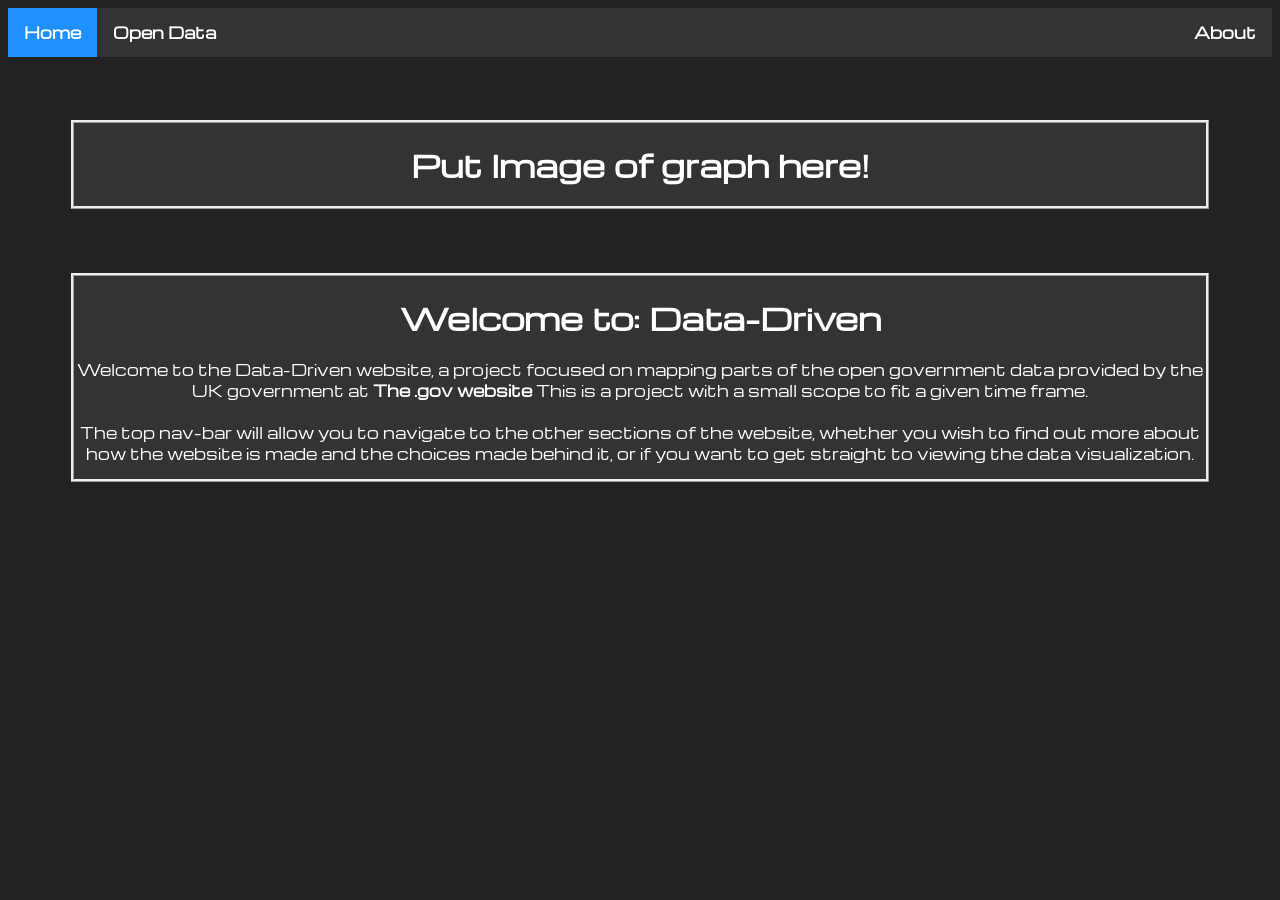
==== index.html @ 8cea6b7f "fixed it?" ====
<!DOCTYPE html>
<html lang="en">
    <head>
        <title>Data-Driven: Home Page</title>
        <meta charset="UTF-8">
        <meta name="viewport" content="width=device-width, initial-scale=1">
        <link rel="stylesheet" href="/styles.css">
        <link href='https://fonts.googleapis.com/css?family=Michroma' rel='stylesheet'>
    </head>

    <body>
        <ul class="navigationBar">
            <li><a class="active">Home</a></li>
            <li><a href="/mapping.html">Open Data</a></li>
            <li class="right"><a href="/about.html">About</a></li>
        </ul>
        
        <div class="textBox">
            <h1>Put Image of graph here!</h1>
        </div>
        <div class="textBox">
            <h1>Welcome to: Data-Driven</h1>
            <p>
                Welcome to the Data-Driven website, a project focused on mapping parts of the 
                open government data provided by the UK government at <a href="https://www.data.gov.uk/">The .gov website</a>
                This is a project with a small scope to fit a given time frame. 
                <br><br>
                The top nav-bar will allow you to navigate to the other sections of the website, whether you wish to find out more 
                about how the website is made and the choices made behind it, or if you want to get straight to viewing the data visualization. 
            </p>
        </div>
    </body>
</html>
---- styles.css ----
body {
    font-family: 'Michroma';font-size: 15px;
    background-color: #222222;
    color:white;
}

a {
    color:white;
    font-weight: bold;
    text-decoration: none;;
}

a:hover{
    text-decoration: underline;
}
.textBox{
   border-style: ridge;
   text-align: center;
   margin: 5%;
   background-color: #333;
}

.textBoxMapping{
   border-style: ridge;
   text-align: center;
   margin-top: 5%;
   background-color: #333;
}

.mappingTitle{
    text-align: center;
}

.chart{
    background-color: white;
}
.chartBig{
    background-color: white;
    margin-left: 10%;
    margin-right: 10%;    
}



.chartFlex{

    display:flex;
    flex-wrap: wrap;
    justify-content: center;
    gap:5px
}

.dataBtns{
    display: flex;
    flex-wrap: wrap;
    justify-content: center;
    padding-bottom: 5%;
    
}

.dataButton{
    background-color: #333;
    color: white;
    font-size: 35px;
    cursor: pointer;
    width: 200px;

}

ul.navigationBar {
  list-style-type: none;
  margin: 0;
  padding: 0;
  overflow: hidden;
  background-color: #333;
  
}

ul.navigationBar li{float: left;}

ul.navigationBar li a {
    display:block;
    color: white;
    text-align: center;
    padding: 14px 16px;
    text-decoration: none;
}

ul.navigationBar li a.active {background-color: dodgerblue;}
ul.navigationBar li.right {float: right;}
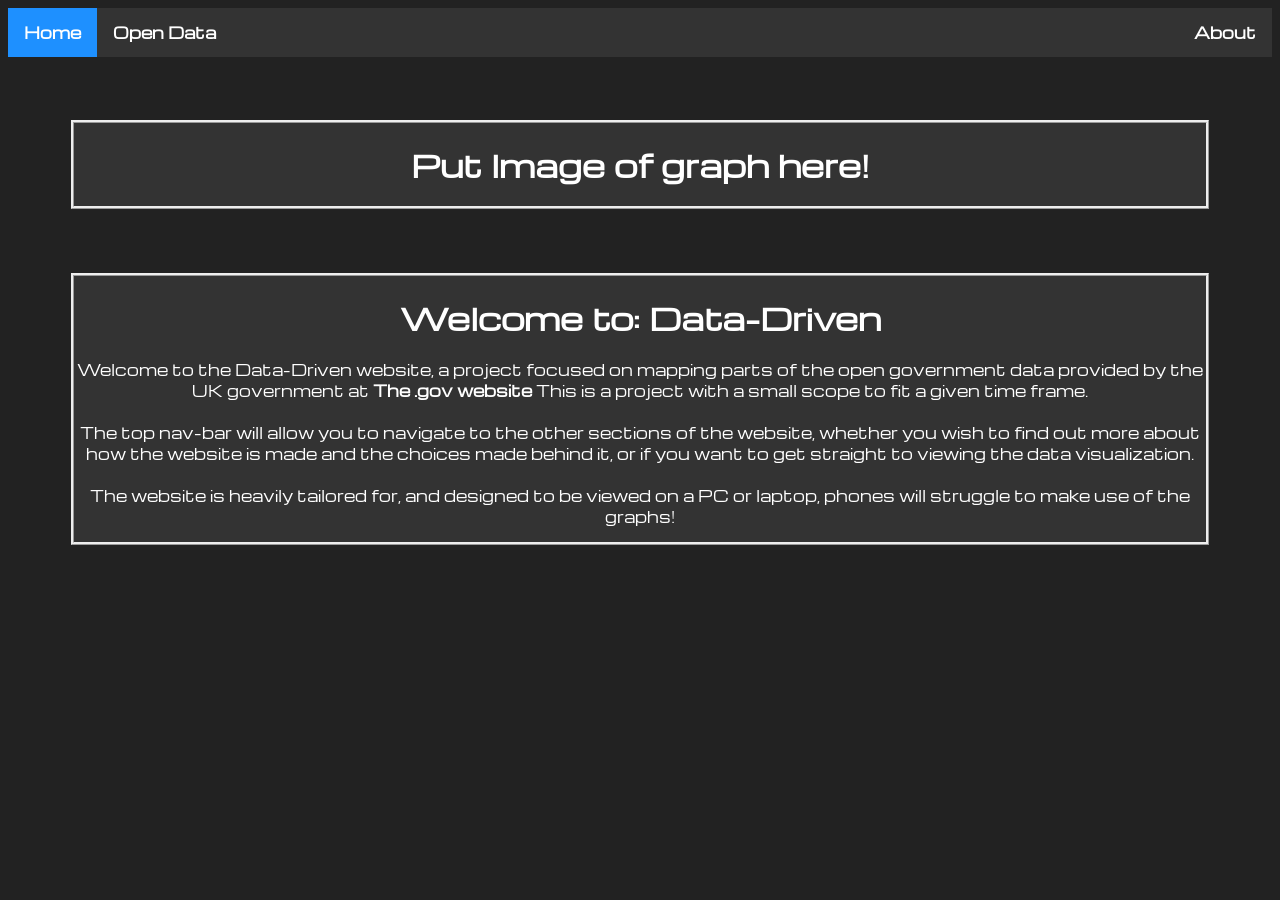
==== commit b4bde61a: "Added favicon" ====
--- a/index.html
+++ b/index.html
@@ -6,6 +6,8 @@
         <meta name="viewport" content="width=device-width, initial-scale=1">
         <link rel="stylesheet" href="/styles.css">
         <link href='https://fonts.googleapis.com/css?family=Michroma' rel='stylesheet'>
+        <link rel="icon" type="image/png" href="/favicon-96x96.png" sizes="96x96" />
+        <link rel="icon" type="image/svg+xml" href="/favicon.svg" />
     </head>
 
     <body>
@@ -26,7 +28,9 @@
                 This is a project with a small scope to fit a given time frame. 
                 <br><br>
                 The top nav-bar will allow you to navigate to the other sections of the website, whether you wish to find out more 
-                about how the website is made and the choices made behind it, or if you want to get straight to viewing the data visualization. 
+                about how the website is made and the choices made behind it, or if you want to get straight to viewing the data visualization.
+                <br><br>
+                The website is heavily tailored for, and designed to be viewed on a PC or laptop, phones will struggle to make use of the graphs!
             </p>
         </div>
     </body>
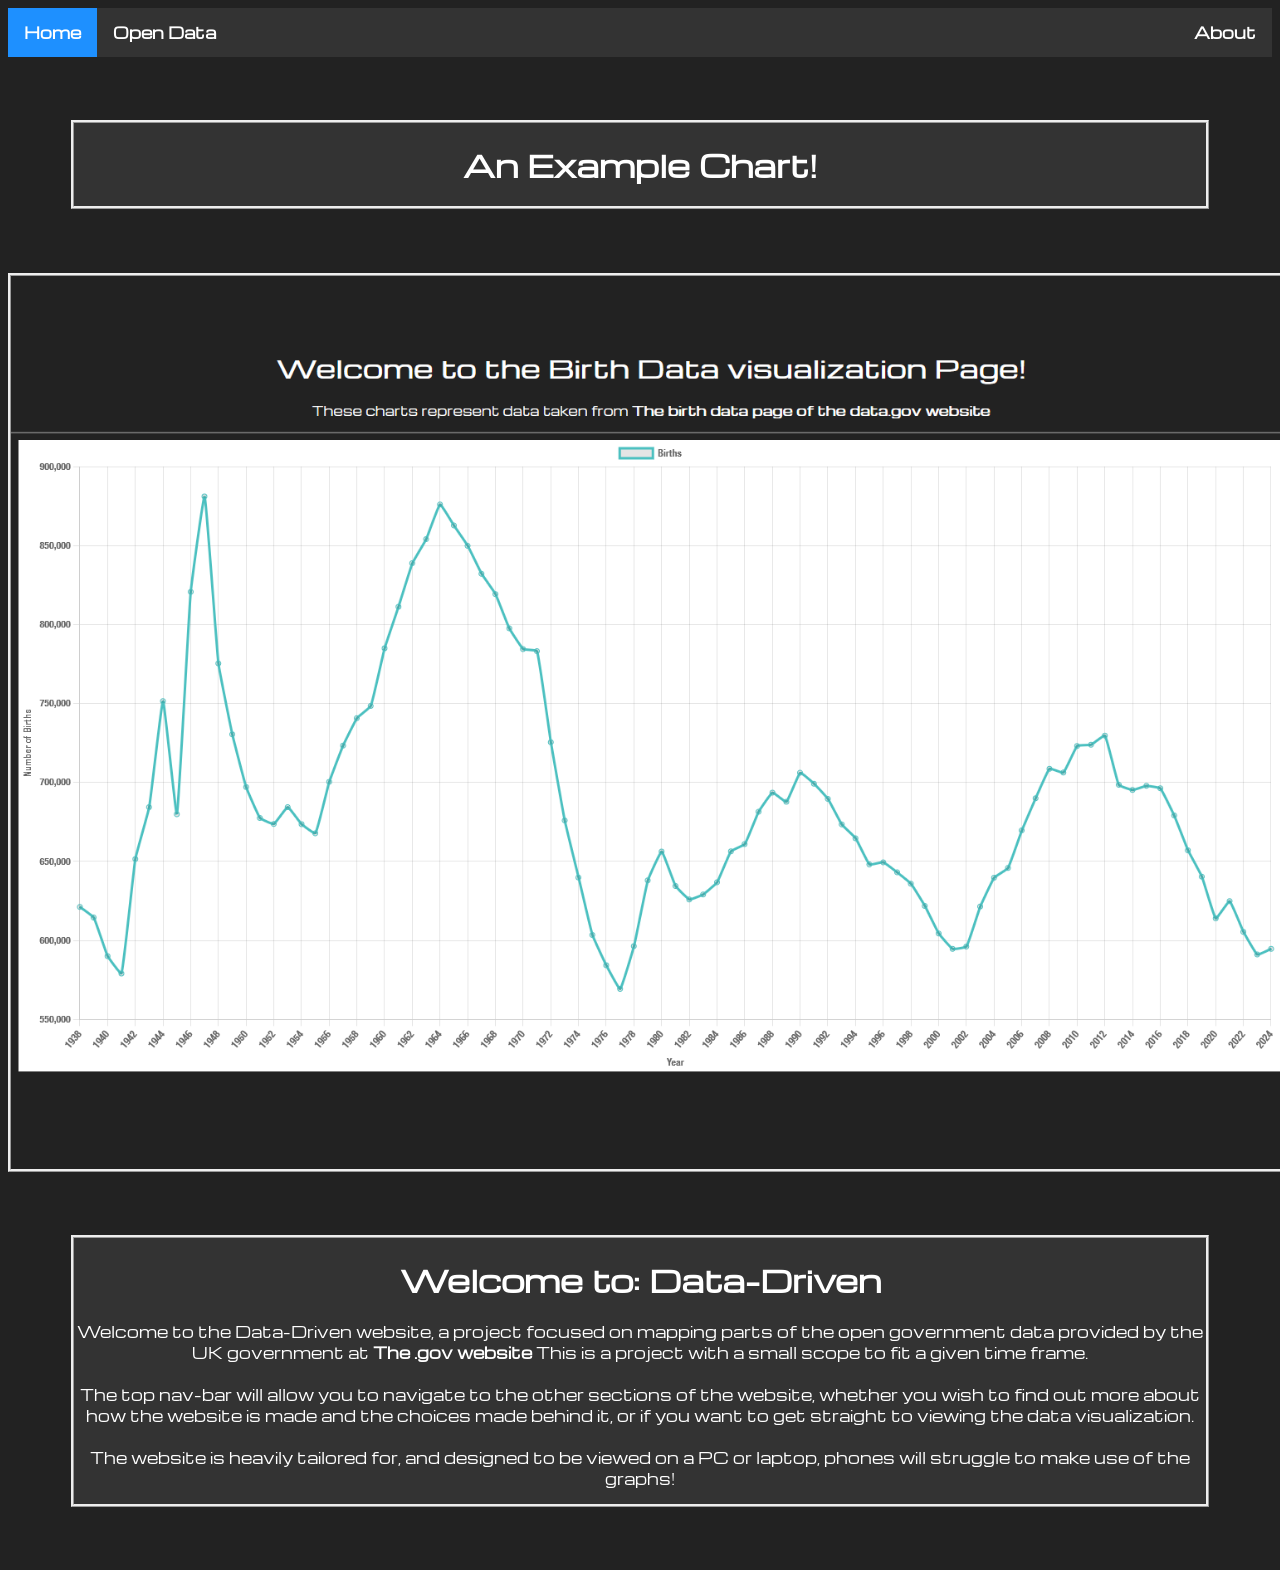
==== commit 59fd2405: "Fixed broken home page" ====
--- a/index.html
+++ b/index.html
@@ -16,9 +16,10 @@
             <li><a href="/mapping.html">Open Data</a></li>
             <li class="right"><a href="/about.html">About</a></li>
         </ul>
-        
         <div class="textBox">
-            <h1>Put Image of graph here!</h1>
+            <h1>An Example Chart!</h1>
+        </div>
+        <div class="imgBox">
         </div>
         <div class="textBox">
             <h1>Welcome to: Data-Driven</h1>
--- a/styles.css
+++ b/styles.css
@@ -2,6 +2,23 @@
     font-family: 'Michroma';font-size: 15px;
     background-color: #222222;
     color:white;
+}
+
+.imgBox{
+    background-image: url("/images/chartExample.png");
+    background-repeat: no-repeat;
+    background-size: contain;
+    background-position: center;
+    border-style: ridge;
+    margin-top: 5%;
+    margin: auto;
+    width: 100vw;
+    height: 100vw;
+    max-height: 893px;
+    max-width: 1542px; 
+    display: flex;
+    justify-content: center;
+    align-items: center;;
 }
 
 a {
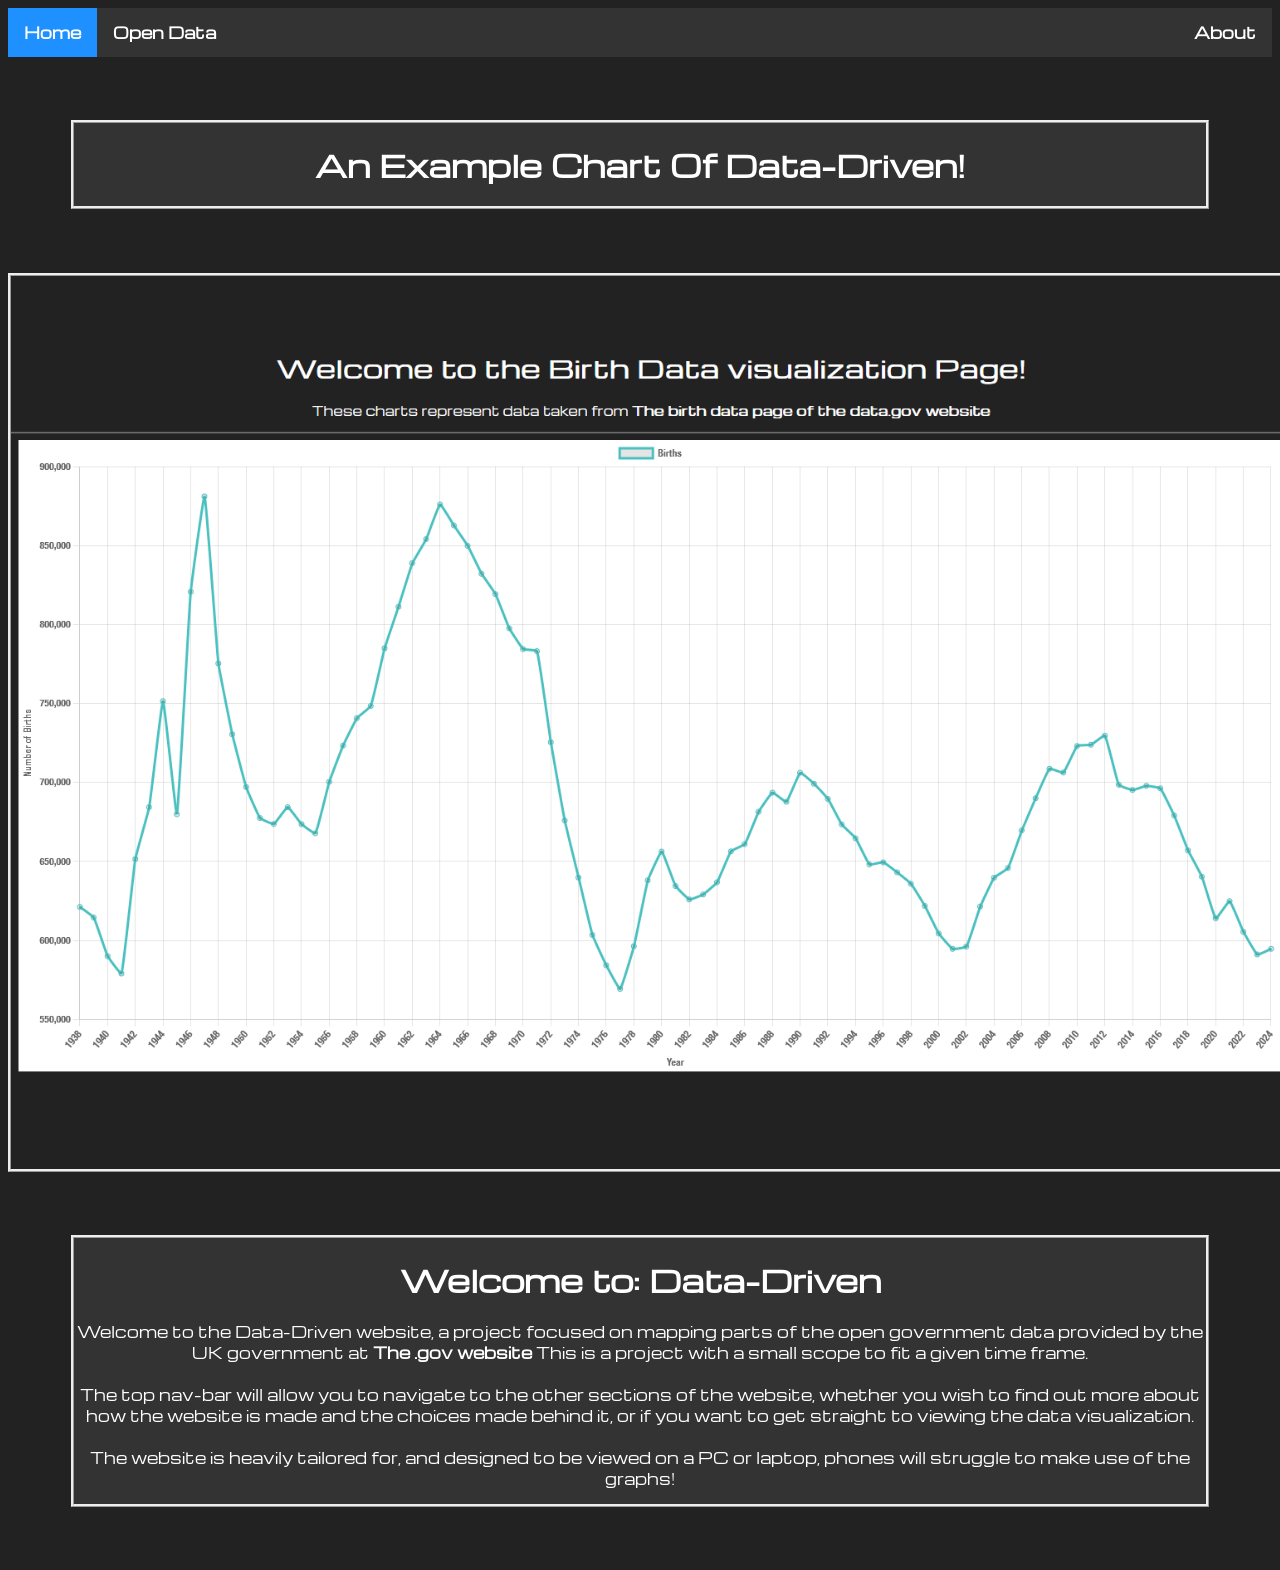
==== commit 8ceb4202: "added temperature data and graph" ====
--- a/index.html
+++ b/index.html
@@ -17,7 +17,7 @@
             <li class="right"><a href="/about.html">About</a></li>
         </ul>
         <div class="textBox">
-            <h1>An Example Chart!</h1>
+            <h1>An Example Chart Of Data-Driven!</h1>
         </div>
         <div class="imgBox">
         </div>
